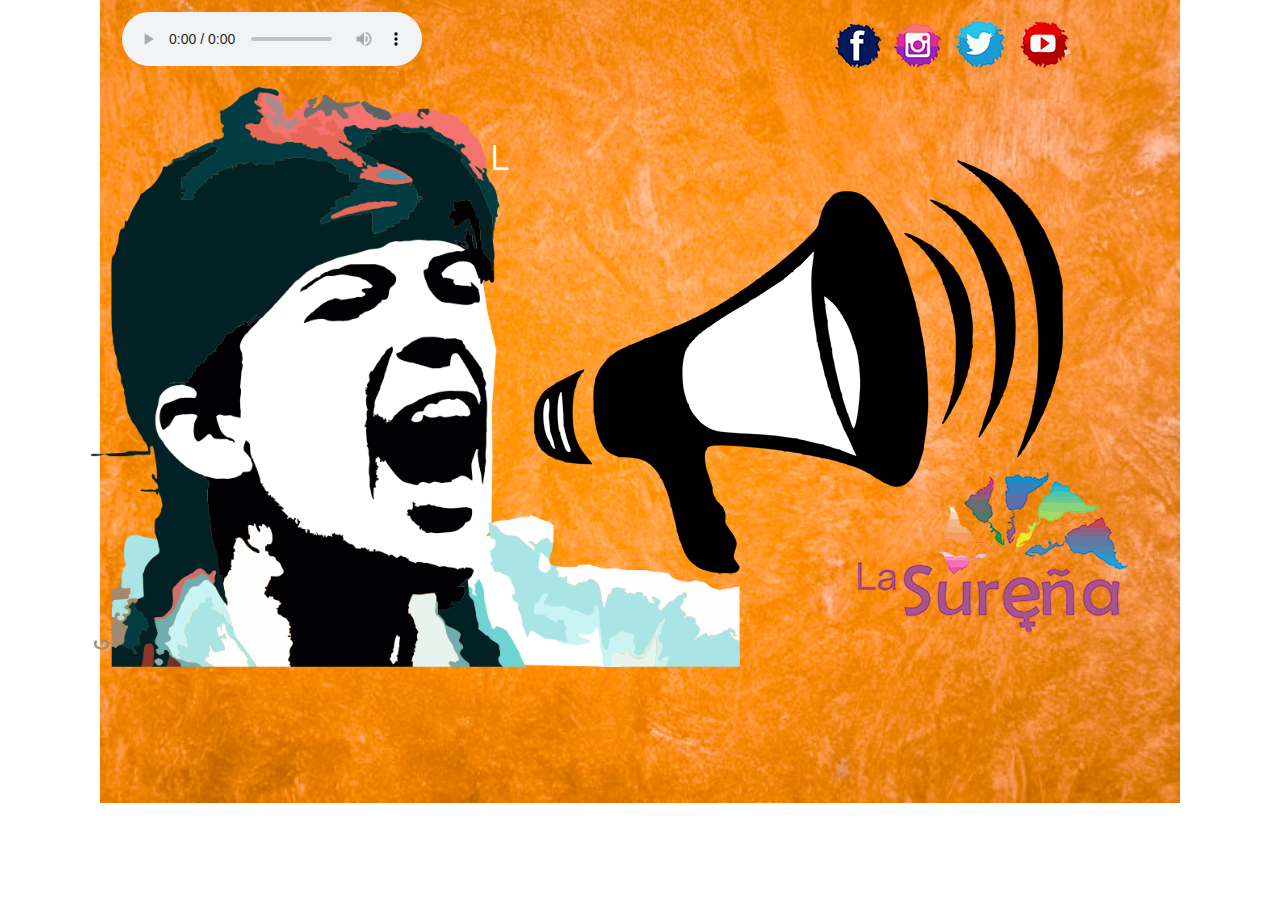
==== index.html @ 72179d9c "Add files via upload" ====
<!DOCTYPE html>
<html class="nojs html css_verticalspacer" lang="es-ES">
 <head>

  <meta http-equiv="Content-type" content="text/html;charset=UTF-8"/>
  <meta name="generator" content="2018.0.0.379"/>
  <meta name="viewport" content="width=device-width, initial-scale=1.0"/>
  
  <script type="text/javascript">
   // Update the 'nojs'/'js' class on the html node
document.documentElement.className = document.documentElement.className.replace(/\bnojs\b/g, 'js');

// Check that all required assets are uploaded and up-to-date
if(typeof Muse == "undefined") window.Muse = {}; window.Muse.assets = {"required":["museutils.js", "museconfig.js", "jquery.watch.js", "require.js", "index.css"], "outOfDate":[]};
</script>
  
  <title>Inicio</title>
  <!-- CSS -->
  <link rel="stylesheet" type="text/css" href="css/site_global.css?crc=444006867"/>
  <link rel="stylesheet" type="text/css" href="css/index.css?crc=172966599" id="pagesheet"/>
   </head>
 <body>

  <div class="clearfix borderbox" id="page"><!-- group -->
   <div class="clip_frame grpelem" id="u2391"><!-- image -->
    <img class="block" id="u2391_img" src="images/text.jpg?crc=349092397" alt="" data-heightwidthratio="0.7490740740740741" data-image-width="1080" data-image-height="809"/>
   </div>
   <div class="grpelem" id="u1113"><!-- custom html -->
    <audio controls autoplay src="http://stream2.emisorasvirtuales.com:8138/;"></audio>
   </div>
   <div class="clip_frame grpelem" id="u1559"><!-- image -->
    <img class="block" id="u1559_img" src="images/sure%c3%b1a.png?crc=412930505" alt="" data-heightwidthratio="0.5925925925925926" data-image-width="270" data-image-height="160"/>
   </div>
   <div class="clip_frame grpelem" id="u2315"><!-- image -->
    <img class="block" id="u2315_img" src="images/sure%c3%b1arev.png?crc=153976064" alt="" data-heightwidthratio="0.8923076923076924" data-image-width="650" data-image-height="580"/>
   </div>
   <div class="clip_frame grpelem" id="u2337"><!-- image -->
    <img class="block" id="u2337_img" src="images/mega.png?crc=109906637" alt="" data-heightwidthratio="0.782608695652174" data-image-width="529" data-image-height="414"/>
   </div>
   <a class="nonblock nontext clip_frame grpelem" id="u2347" href="https://www.facebook.com/Lasurenalatinoamerica"><!-- image --><img class="block" id="u2347_img" src="images/face.png?crc=3803628647" alt="" data-heightwidthratio="0.9565217391304348" data-image-width="46" data-image-height="44"/></a>
   <a class="nonblock nontext clip_frame grpelem" id="u2357" href="https://www.instagram.com/latinoamericalasurena/"><!-- image --><img class="block" id="u2357_img" src="images/inst.png?crc=531993802" alt="" data-heightwidthratio="0.9574468085106383" data-image-width="47" data-image-height="45"/></a>
   <a class="nonblock nontext clip_frame grpelem" id="u2367" href="https://twitter.com/LaSurena7"><!-- image --><img class="block" id="u2367_img" src="images/twit.png?crc=3987165492" alt="" data-heightwidthratio="0.9591836734693877" data-image-width="49" data-image-height="47"/></a>
   <a class="nonblock nontext clip_frame grpelem" id="u2377" href="https://www.youtube.com/channel/UCTms04QRiKMtIzlhalQR24Q"><!-- image --><img class="block" id="u2377_img" src="images/you.png?crc=37065438" alt="" data-heightwidthratio="0.9019607843137255" data-image-width="51" data-image-height="46"/></a>
   <div class="verticalspacer" data-offset-top="804" data-content-above-spacer="803" data-content-below-spacer="61" data-sizePolicy="fixed" data-pintopage="page_fixedLeft"></div>
  </div>
  <!-- Other scripts -->
  <script type="text/javascript">
   // Decide weather to suppress missing file error or not based on preference setting
var suppressMissingFileError = false
</script>
  <script type="text/javascript">
   window.Muse.assets.check=function(d){if(!window.Muse.assets.checked){window.Muse.assets.checked=!0;var b={},c=function(a,b){if(window.getComputedStyle){var c=window.getComputedStyle(a,null);return c&&c.getPropertyValue(b)||c&&c[b]||""}if(document.documentElement.currentStyle)return(c=a.currentStyle)&&c[b]||a.style&&a.style[b]||"";return""},a=function(a){if(a.match(/^rgb/))return a=a.replace(/\s+/g,"").match(/([\d\,]+)/gi)[0].split(","),(parseInt(a[0])<<16)+(parseInt(a[1])<<8)+parseInt(a[2]);if(a.match(/^\#/))return parseInt(a.substr(1),
16);return 0},g=function(g){for(var f=document.getElementsByTagName("link"),h=0;h<f.length;h++)if("text/css"==f[h].type){var i=(f[h].href||"").match(/\/?css\/([\w\-]+\.css)\?crc=(\d+)/);if(!i||!i[1]||!i[2])break;b[i[1]]=i[2]}f=document.createElement("div");f.className="version";f.style.cssText="display:none; width:1px; height:1px;";document.getElementsByTagName("body")[0].appendChild(f);for(h=0;h<Muse.assets.required.length;){var i=Muse.assets.required[h],l=i.match(/([\w\-\.]+)\.(\w+)$/),k=l&&l[1]?
l[1]:null,l=l&&l[2]?l[2]:null;switch(l.toLowerCase()){case "css":k=k.replace(/\W/gi,"_").replace(/^([^a-z])/gi,"_$1");f.className+=" "+k;k=a(c(f,"color"));l=a(c(f,"backgroundColor"));k!=0||l!=0?(Muse.assets.required.splice(h,1),"undefined"!=typeof b[i]&&(k!=b[i]>>>24||l!=(b[i]&16777215))&&Muse.assets.outOfDate.push(i)):h++;f.className="version";break;case "js":h++;break;default:throw Error("Unsupported file type: "+l);}}d?d().jquery!="1.8.3"&&Muse.assets.outOfDate.push("jquery-1.8.3.min.js"):Muse.assets.required.push("jquery-1.8.3.min.js");
f.parentNode.removeChild(f);if(Muse.assets.outOfDate.length||Muse.assets.required.length)f="Puede que determinados archivos falten en el servidor o sean incorrectos. Limpie la cache del navegador e inténtelo de nuevo. Si el problema persiste, póngase en contacto con el administrador del sitio web.",g&&Muse.assets.outOfDate.length&&(f+="\nOut of date: "+Muse.assets.outOfDate.join(",")),g&&Muse.assets.required.length&&(f+="\nMissing: "+Muse.assets.required.join(",")),suppressMissingFileError?(f+="\nUse SuppressMissingFileError key in AppPrefs.xml to show missing file error pop up.",console.log(f)):alert(f)};location&&location.search&&location.search.match&&location.search.match(/muse_debug/gi)?
setTimeout(function(){g(!0)},5E3):g()}};
var muse_init=function(){require.config({baseUrl:""});require(["jquery","museutils","whatinput","jquery.watch"],function(d){var $ = d;$(document).ready(function(){try{
window.Muse.assets.check($);/* body */
Muse.Utils.transformMarkupToFixBrowserProblemsPreInit();/* body */
Muse.Utils.prepHyperlinks(true);/* body */
Muse.Utils.makeButtonsVisibleAfterSettingMinWidth();/* body */
Muse.Utils.fullPage('#page');/* 100% height page */
Muse.Utils.showWidgetsWhenReady();/* body */
Muse.Utils.transformMarkupToFixBrowserProblems();/* body */
}catch(b){if(b&&"function"==typeof b.notify?b.notify():Muse.Assert.fail("Error calling selector function: "+b),false)throw b;}})})};

</script>
  <!-- RequireJS script -->
  <script src="scripts/require.js?crc=4157109226" type="text/javascript" async data-main="scripts/museconfig.js?crc=4153641093" onload="if (requirejs) requirejs.onError = function(requireType, requireModule) { if (requireType && requireType.toString && requireType.toString().indexOf && 0 <= requireType.toString().indexOf('#scripterror')) window.Muse.assets.check(); }" onerror="window.Muse.assets.check();"></script>
   </body>
</html>
---- css/site_global.css ----
html{min-height:100%;min-width:100%;-ms-text-size-adjust:none;}body,div,dl,dt,dd,ul,ol,li,nav,h1,h2,h3,h4,h5,h6,pre,code,form,fieldset,legend,input,button,textarea,p,blockquote,th,td,a{margin:0px;padding:0px;border-width:0px;border-style:solid;border-color:transparent;-webkit-transform-origin:left top;-ms-transform-origin:left top;-o-transform-origin:left top;transform-origin:left top;background-repeat:no-repeat;}button.submit-btn{-moz-box-sizing:content-box;-webkit-box-sizing:content-box;box-sizing:content-box;}.transition{-webkit-transition-property:background-image,background-position,background-color,border-color,border-radius,color,font-size,font-style,font-weight,letter-spacing,line-height,text-align,box-shadow,text-shadow,opacity;transition-property:background-image,background-position,background-color,border-color,border-radius,color,font-size,font-style,font-weight,letter-spacing,line-height,text-align,box-shadow,text-shadow,opacity;}.transition *{-webkit-transition:inherit;transition:inherit;}table{border-collapse:collapse;border-spacing:0px;}fieldset,img{border:0px;border-style:solid;-webkit-transform-origin:left top;-ms-transform-origin:left top;-o-transform-origin:left top;transform-origin:left top;}address,caption,cite,code,dfn,em,strong,th,var,optgroup{font-style:inherit;font-weight:inherit;}del,ins{text-decoration:none;}li{list-style:none;}caption,th{text-align:left;}h1,h2,h3,h4,h5,h6{font-size:100%;font-weight:inherit;}input,button,textarea,select,optgroup,option{font-family:inherit;font-size:inherit;font-style:inherit;font-weight:inherit;}.form-grp input,.form-grp textarea{-webkit-appearance:none;-webkit-border-radius:0;}body{font-family:Arial, Helvetica Neue, Helvetica, sans-serif;text-align:left;font-size:14px;line-height:17px;word-wrap:break-word;text-rendering:optimizeLegibility;-moz-font-feature-settings:'liga';-ms-font-feature-settings:'liga';-webkit-font-feature-settings:'liga';font-feature-settings:'liga';}a:link{color:#0000FF;text-decoration:underline;}a:visited{color:#800080;text-decoration:underline;}a:hover{color:#0000FF;text-decoration:underline;}a:active{color:#EE0000;text-decoration:underline;}a.nontext{color:black;text-decoration:none;font-style:normal;font-weight:normal;}.normal_text{color:#000000;direction:ltr;font-family:Arial, Helvetica Neue, Helvetica, sans-serif;font-size:14px;font-style:normal;font-weight:normal;letter-spacing:0px;line-height:17px;text-align:left;text-decoration:none;text-indent:0px;text-transform:none;vertical-align:0px;padding:0px;}.list0 li:before{position:absolute;right:100%;letter-spacing:0px;text-decoration:none;font-weight:normal;font-style:normal;}.rtl-list li:before{right:auto;left:100%;}.nls-None > li:before,.nls-None .list3 > li:before,.nls-None .list6 > li:before{margin-right:6px;content:'•';}.nls-None .list1 > li:before,.nls-None .list4 > li:before,.nls-None .list7 > li:before{margin-right:6px;content:'○';}.nls-None,.nls-None .list1,.nls-None .list2,.nls-None .list3,.nls-None .list4,.nls-None .list5,.nls-None .list6,.nls-None .list7,.nls-None .list8{padding-left:34px;}.nls-None.rtl-list,.nls-None .list1.rtl-list,.nls-None .list2.rtl-list,.nls-None .list3.rtl-list,.nls-None .list4.rtl-list,.nls-None .list5.rtl-list,.nls-None .list6.rtl-list,.nls-None .list7.rtl-list,.nls-None .list8.rtl-list{padding-left:0px;padding-right:34px;}.nls-None .list2 > li:before,.nls-None .list5 > li:before,.nls-None .list8 > li:before{margin-right:6px;content:'-';}.nls-None.rtl-list > li:before,.nls-None .list1.rtl-list > li:before,.nls-None .list2.rtl-list > li:before,.nls-None .list3.rtl-list > li:before,.nls-None .list4.rtl-list > li:before,.nls-None .list5.rtl-list > li:before,.nls-None .list6.rtl-list > li:before,.nls-None .list7.rtl-list > li:before,.nls-None .list8.rtl-list > li:before{margin-right:0px;margin-left:6px;}.TabbedPanelsTab{white-space:nowrap;}.MenuBar .MenuBarView,.MenuBar .SubMenuView{display:block;list-style:none;}.MenuBar .SubMenu{display:none;position:absolute;}.NoWrap{white-space:nowrap;word-wrap:normal;}.rootelem{margin-left:auto;margin-right:auto;}.colelem{display:inline;float:left;clear:both;}.clearfix:after{content:"\0020";visibility:hidden;display:block;height:0px;clear:both;}*:first-child+html .clearfix{zoom:1;}.clip_frame{overflow:hidden;}.popup_anchor{position:relative;width:0px;height:0px;}.allow_click_through *{pointer-events:auto;}.popup_element{z-index:100000;}.svg{display:block;vertical-align:top;}span.wrap{content:'';clear:left;display:block;}span.actAsInlineDiv{display:inline-block;}.position_content,.excludeFromNormalFlow{float:left;}.preload_images{position:absolute;overflow:hidden;left:-9999px;top:-9999px;height:1px;width:1px;}.preload{height:1px;width:1px;}.animateStates{-webkit-transition:0.3s ease-in-out;-moz-transition:0.3s ease-in-out;-o-transition:0.3s ease-in-out;transition:0.3s ease-in-out;}[data-whatinput="mouse"] *:focus,[data-whatinput="touch"] *:focus,input:focus,textarea:focus{outline:none;}textarea{resize:none;overflow:auto;}.allow_click_through,.fld-prompt{pointer-events:none;}.wrapped-input{position:absolute;top:0px;left:0px;background:transparent;border:none;}.submit-btn{z-index:50000;cursor:pointer;}.anchor_item{width:22px;height:18px;}.MenuBar .SubMenuVisible,.MenuBarVertical .SubMenuVisible,.MenuBar .SubMenu .SubMenuVisible,.popup_element.Active,span.actAsPara,.actAsDiv,a.nonblock.nontext,img.block{display:block;}.widget_invisible,.js .invi,.js .mse_pre_init{visibility:hidden;}.ose_ei{visibility:hidden;z-index:0;}.no_vert_scroll{overflow-y:hidden;}.always_vert_scroll{overflow-y:scroll;}.always_horz_scroll{overflow-x:scroll;}.fullscreen{overflow:hidden;left:0px;top:0px;position:fixed;height:100%;width:100%;-moz-box-sizing:border-box;-webkit-box-sizing:border-box;-ms-box-sizing:border-box;box-sizing:border-box;}.fullwidth{position:absolute;}.borderbox{-moz-box-sizing:border-box;-webkit-box-sizing:border-box;-ms-box-sizing:border-box;box-sizing:border-box;}.scroll_wrapper{position:absolute;overflow:auto;left:0px;right:0px;top:0px;bottom:0px;padding-top:0px;padding-bottom:0px;margin-top:0px;margin-bottom:0px;}.browser_width > *{position:absolute;left:0px;right:0px;}.grpelem,.accordion_wrapper{display:inline;float:left;}.fld-checkbox input[type=checkbox],.fld-radiobutton input[type=radio]{position:absolute;overflow:hidden;clip:rect(0px, 0px, 0px, 0px);height:1px;width:1px;margin:-1px;padding:0px;border:0px;}.fld-checkbox input[type=checkbox] + label,.fld-radiobutton input[type=radio] + label{display:inline-block;background-repeat:no-repeat;cursor:pointer;float:left;width:100%;height:100%;}.pointer_cursor,.fld-recaptcha-mode,.fld-recaptcha-refresh,.fld-recaptcha-help{cursor:pointer;}p,h1,h2,h3,h4,h5,h6,ol,ul,span.actAsPara{max-height:1000000px;}.superscript{vertical-align:super;font-size:66%;line-height:0px;}.subscript{vertical-align:sub;font-size:66%;line-height:0px;}.horizontalSlideShow{-ms-touch-action:pan-y;touch-action:pan-y;}.verticalSlideShow{-ms-touch-action:pan-x;touch-action:pan-x;}.colelem100,.verticalspacer{clear:both;}.list0 li,.MenuBar .MenuItemContainer,.SlideShowContentPanel .fullscreen img,.css_verticalspacer .verticalspacer{position:relative;}.popup_element.Inactive,.js .disn,.js .an_invi,.hidden,.breakpoint{display:none;}#muse_css_mq{position:absolute;display:none;background-color:#FFFFFE;}.fluid_height_spacer{width:0.01px;}.muse_check_css{display:none;position:fixed;}@media screen and (-webkit-min-device-pixel-ratio:0){body{text-rendering:auto;}}
---- css/index.css ----
.version.index{color:#00000A;background-color:#4F42C7;}#page{z-index:1;min-height:438px;background-image:none;border-width:0px;border-color:#000000;background-color:transparent;padding-bottom:62px;width:100%;max-width:1080px;margin-left:auto;margin-right:auto;}#u2391{z-index:2;background-color:transparent;position:relative;margin-right:-10000px;margin-top:-6px;width:100%;}#u2391_img{padding-bottom:0.0925925925925926%;width:100%;}#u1113{z-index:4;min-height:53px;border-width:0px;border-color:transparent;background-color:transparent;position:relative;margin-right:-10000px;margin-top:12px;width:55.38%;left:2.04%;}#u1559{z-index:5;background-color:transparent;position:relative;margin-right:-10000px;margin-top:472px;width:25%;left:70.19%;}#u2315{z-index:7;background-color:transparent;position:relative;margin-right:-10000px;margin-top:87px;width:60.19%;left:-0.93%;}#u2337{z-index:9;background-color:transparent;position:relative;margin-right:-10000px;margin-top:160px;width:48.99%;left:40.19%;}#u2347{z-index:11;background-color:transparent;position:relative;margin-right:-10000px;margin-top:24px;width:4.26%;left:68.06%;}#u2357{z-index:13;background-color:transparent;position:relative;margin-right:-10000px;margin-top:23px;width:4.36%;left:73.52%;}#u2357_img{padding-bottom:2.110962881582042%;width:100%;}#u2367{z-index:15;background-color:transparent;position:relative;margin-right:-10000px;margin-top:21px;width:4.54%;left:79.26%;}#u2377{z-index:17;background-color:transparent;position:relative;margin-right:-10000px;margin-top:22px;width:4.73%;left:85.19%;}#u1559_img,#u2315_img,#u2337_img,#u2347_img,#u2367_img,#u2377_img{width:100%;}.css_verticalspacer .verticalspacer{height:calc(100vh - 864px);}#muse_css_mq,.html{background-color:#FFFFFF;}body{position:relative;min-width:320px;}
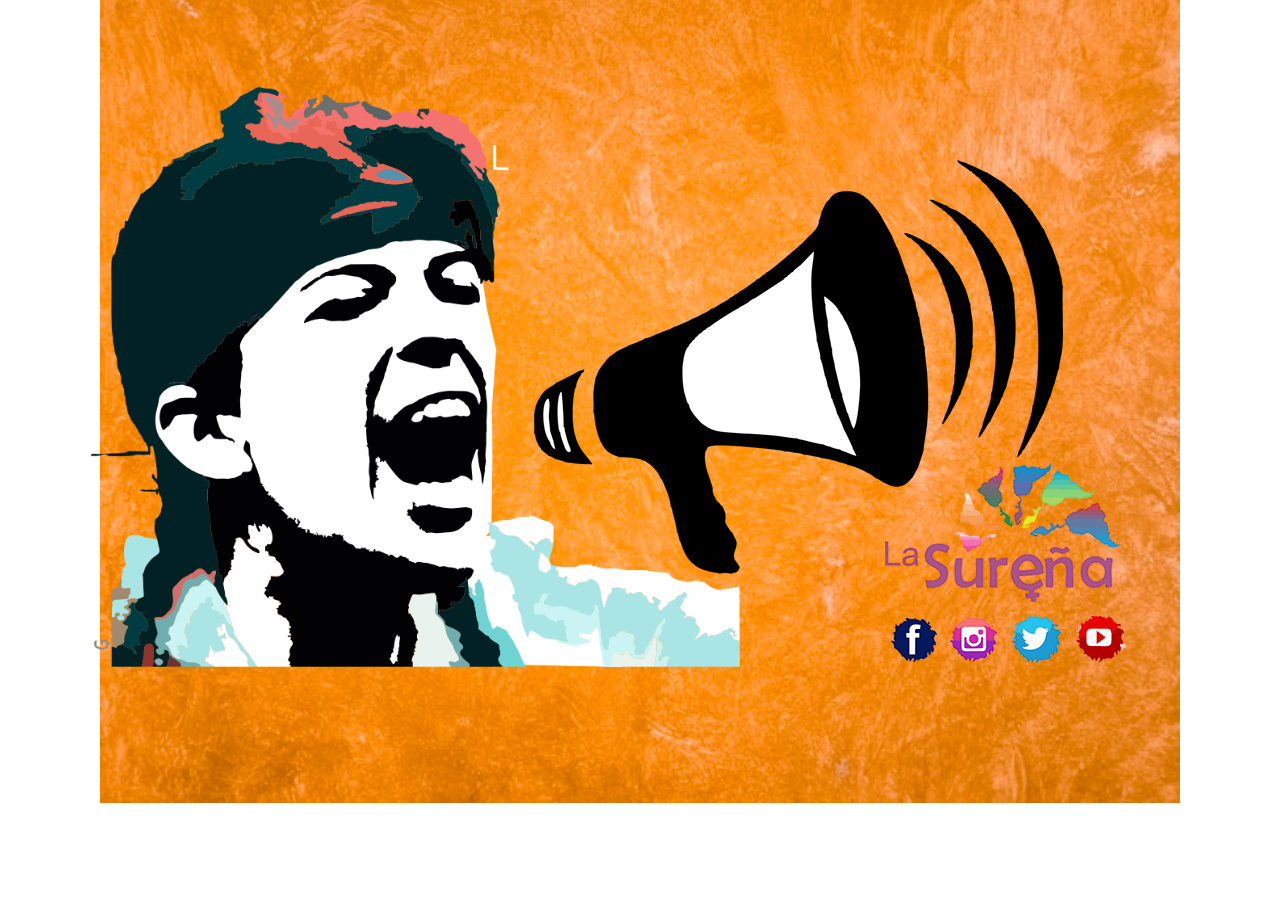
==== commit c3204704: "Add files via upload" ====
--- a/index.html
+++ b/index.html
@@ -7,17 +7,23 @@
   <meta name="viewport" content="width=device-width, initial-scale=1.0"/>
   
   <script type="text/javascript">
-   // Update the 'nojs'/'js' class on the html node
+   // Redirect to phone/tablet as necessary
+(function(a,b,c){var d=function(){if(navigator.maxTouchPoints>1)return!0;if(window.matchMedia&&window.matchMedia("(-moz-touch-enabled)").matches)return!0;for(var a=["Webkit","Moz","O","ms","Khtml"],b=0,c=a.length;b<c;b++){var f=a[b]+"MaxTouchPoints";if(f in navigator&&navigator[f])return!0}try{return document.createEvent("TouchEvent"),!0}catch(d){}return!1}(),g=function(a){a+="=";for(var b=document.cookie.split(";"),c=0;c<b.length;c++){for(var f=b[c];f.charAt(0)==" ";)f=f.substring(1,f.length);if(f.indexOf(a)==
+0)return f.substring(a.length,f.length)}return null};if(g("inbrowserediting")!="true"){var f,g=g("devicelock");g=="phone"&&c?f=c:g=="tablet"&&b&&(f=b);if(g!=a&&!f)if(window.matchMedia)window.matchMedia("(max-device-width: 415px)").matches&&c?f=c:window.matchMedia("(max-device-width: 960px)").matches&&b&&d&&(f=b);else{var a=Math.min(screen.width,screen.height)/(window.devicePixelRatio||1),g=window.screen.systemXDPI||0,i=window.screen.systemYDPI||0,g=g>0&&i>0?Math.min(screen.width/g,screen.height/i):
+0;(a<=370||g!=0&&g<=3)&&c?f=c:a<=960&&b&&d&&(f=b)}if(f)document.location=f+(document.location.search||"")+(document.location.hash||""),document.write('<style type="text/css">body {visibility:hidden}</style>')}})("desktop","","phone/index.html");
+
+// Update the 'nojs'/'js' class on the html node
 document.documentElement.className = document.documentElement.className.replace(/\bnojs\b/g, 'js');
 
 // Check that all required assets are uploaded and up-to-date
 if(typeof Muse == "undefined") window.Muse = {}; window.Muse.assets = {"required":["museutils.js", "museconfig.js", "jquery.watch.js", "require.js", "index.css"], "outOfDate":[]};
 </script>
   
+  <link media="only screen and (max-width: 370px)" rel="alternate" href="http://surenalatinoamerica.com/phone/index.html"/>
   <title>Inicio</title>
   <!-- CSS -->
   <link rel="stylesheet" type="text/css" href="css/site_global.css?crc=444006867"/>
-  <link rel="stylesheet" type="text/css" href="css/index.css?crc=172966599" id="pagesheet"/>
+  <link rel="stylesheet" type="text/css" href="css/index.css?crc=4269241877" id="pagesheet"/>
    </head>
  <body>
 
@@ -26,10 +32,29 @@
     <img class="block" id="u2391_img" src="images/text.jpg?crc=349092397" alt="" data-heightwidthratio="0.7490740740740741" data-image-width="1080" data-image-height="809"/>
    </div>
    <div class="grpelem" id="u1113"><!-- custom html -->
-    <audio controls autoplay src="http://stream2.emisorasvirtuales.com:8138/;"></audio>
+    <!-- BEGINS: AUTO-GENERATED MUSES RADIO PLAYER CODE -->
+<script type="text/javascript" src="https://hosted.muses.org/mrp.js"></script>
+<script type="text/javascript">
+MRP.insert({
+'url':'http://stream2.emisorasvirtuales.com:8138/;',
+'codec':'mp3',
+'volume':65,
+'autoplay':true,
+'jsevents':true,
+'buffering':0,
+'title':'SUREÑAS',
+'welcome':'BIENVENIDO A...',
+'wmode':'transparent',
+'skin':'faredirfare',
+'width':269,
+'height':52
+});
+</script>
+<!-- ENDS: AUTO-GENERATED MUSES RADIO PLAYER CODE -->
+
    </div>
    <div class="clip_frame grpelem" id="u1559"><!-- image -->
-    <img class="block" id="u1559_img" src="images/sure%c3%b1a.png?crc=412930505" alt="" data-heightwidthratio="0.5925925925925926" data-image-width="270" data-image-height="160"/>
+    <img class="block" id="u1559_img" src="images/sure%c3%b1a.png?crc=412930505" alt="" data-heightwidthratio="0.5914893617021276" data-image-width="235" data-image-height="139"/>
    </div>
    <div class="clip_frame grpelem" id="u2315"><!-- image -->
     <img class="block" id="u2315_img" src="images/sure%c3%b1arev.png?crc=153976064" alt="" data-heightwidthratio="0.8923076923076924" data-image-width="650" data-image-height="580"/>
@@ -37,10 +62,10 @@
    <div class="clip_frame grpelem" id="u2337"><!-- image -->
     <img class="block" id="u2337_img" src="images/mega.png?crc=109906637" alt="" data-heightwidthratio="0.782608695652174" data-image-width="529" data-image-height="414"/>
    </div>
-   <a class="nonblock nontext clip_frame grpelem" id="u2347" href="https://www.facebook.com/Lasurenalatinoamerica"><!-- image --><img class="block" id="u2347_img" src="images/face.png?crc=3803628647" alt="" data-heightwidthratio="0.9565217391304348" data-image-width="46" data-image-height="44"/></a>
-   <a class="nonblock nontext clip_frame grpelem" id="u2357" href="https://www.instagram.com/latinoamericalasurena/"><!-- image --><img class="block" id="u2357_img" src="images/inst.png?crc=531993802" alt="" data-heightwidthratio="0.9574468085106383" data-image-width="47" data-image-height="45"/></a>
-   <a class="nonblock nontext clip_frame grpelem" id="u2367" href="https://twitter.com/LaSurena7"><!-- image --><img class="block" id="u2367_img" src="images/twit.png?crc=3987165492" alt="" data-heightwidthratio="0.9591836734693877" data-image-width="49" data-image-height="47"/></a>
-   <a class="nonblock nontext clip_frame grpelem" id="u2377" href="https://www.youtube.com/channel/UCTms04QRiKMtIzlhalQR24Q"><!-- image --><img class="block" id="u2377_img" src="images/you.png?crc=37065438" alt="" data-heightwidthratio="0.9019607843137255" data-image-width="51" data-image-height="46"/></a>
+   <a class="nonblock nontext clip_frame grpelem" id="u2347" href="https://www.facebook.com/Lasurenalatinoamerica" target="_blank"><!-- image --><img class="block" id="u2347_img" src="images/face.png?crc=3803628647" alt="" data-heightwidthratio="0.9565217391304348" data-image-width="46" data-image-height="44"/></a>
+   <a class="nonblock nontext clip_frame grpelem" id="u2357" href="https://www.instagram.com/latinoamericalasurena/" target="_blank"><!-- image --><img class="block" id="u2357_img" src="images/inst.png?crc=531993802" alt="" data-heightwidthratio="0.9574468085106383" data-image-width="47" data-image-height="45"/></a>
+   <a class="nonblock nontext clip_frame grpelem" id="u2367" href="https://twitter.com/LaSurena7" target="_blank"><!-- image --><img class="block" id="u2367_img" src="images/twit.png?crc=3987165492" alt="" data-heightwidthratio="0.9591836734693877" data-image-width="49" data-image-height="47"/></a>
+   <a class="nonblock nontext clip_frame grpelem" id="u2377" href="https://www.youtube.com/channel/UCTms04QRiKMtIzlhalQR24Q" target="_blank"><!-- image --><img class="block" id="u2377_img" src="images/you.png?crc=37065438" alt="" data-heightwidthratio="0.9019607843137255" data-image-width="51" data-image-height="46"/></a>
    <div class="verticalspacer" data-offset-top="804" data-content-above-spacer="803" data-content-below-spacer="61" data-sizePolicy="fixed" data-pintopage="page_fixedLeft"></div>
   </div>
   <!-- Other scripts -->
--- a/css/index.css
+++ b/css/index.css
@@ -1 +1 @@
-.version.index{color:#00000A;background-color:#4F42C7;}#page{z-index:1;min-height:438px;background-image:none;border-width:0px;border-color:#000000;background-color:transparent;padding-bottom:62px;width:100%;max-width:1080px;margin-left:auto;margin-right:auto;}#u2391{z-index:2;background-color:transparent;position:relative;margin-right:-10000px;margin-top:-6px;width:100%;}#u2391_img{padding-bottom:0.0925925925925926%;width:100%;}#u1113{z-index:4;min-height:53px;border-width:0px;border-color:transparent;background-color:transparent;position:relative;margin-right:-10000px;margin-top:12px;width:55.38%;left:2.04%;}#u1559{z-index:5;background-color:transparent;position:relative;margin-right:-10000px;margin-top:472px;width:25%;left:70.19%;}#u2315{z-index:7;background-color:transparent;position:relative;margin-right:-10000px;margin-top:87px;width:60.19%;left:-0.93%;}#u2337{z-index:9;background-color:transparent;position:relative;margin-right:-10000px;margin-top:160px;width:48.99%;left:40.19%;}#u2347{z-index:11;background-color:transparent;position:relative;margin-right:-10000px;margin-top:24px;width:4.26%;left:68.06%;}#u2357{z-index:13;background-color:transparent;position:relative;margin-right:-10000px;margin-top:23px;width:4.36%;left:73.52%;}#u2357_img{padding-bottom:2.110962881582042%;width:100%;}#u2367{z-index:15;background-color:transparent;position:relative;margin-right:-10000px;margin-top:21px;width:4.54%;left:79.26%;}#u2377{z-index:17;background-color:transparent;position:relative;margin-right:-10000px;margin-top:22px;width:4.73%;left:85.19%;}#u1559_img,#u2315_img,#u2337_img,#u2347_img,#u2367_img,#u2377_img{width:100%;}.css_verticalspacer .verticalspacer{height:calc(100vh - 864px);}#muse_css_mq,.html{background-color:#FFFFFF;}body{position:relative;min-width:320px;}+.version.index{color:#0000FE;background-color:#777615;}#page{z-index:1;min-height:438px;background-image:none;border-width:0px;border-color:#000000;background-color:transparent;padding-bottom:62px;width:100%;max-width:1080px;margin-left:auto;margin-right:auto;}#u2391{z-index:2;background-color:transparent;position:relative;margin-right:-10000px;margin-top:-6px;width:100%;}#u2391_img{padding-bottom:0.0925925925925926%;width:100%;}#u1113{z-index:4;min-height:53px;border-width:0px;border-color:transparent;background-color:transparent;position:relative;margin-right:-10000px;margin-top:23px;width:24.91%;left:69.54%;}#u1559{z-index:5;background-color:transparent;position:relative;margin-right:-10000px;margin-top:463px;width:21.76%;left:72.69%;}#u2315{z-index:7;background-color:transparent;position:relative;margin-right:-10000px;margin-top:87px;width:60.19%;left:-0.93%;}#u2337{z-index:9;background-color:transparent;position:relative;margin-right:-10000px;margin-top:160px;width:48.99%;left:40.19%;}#u2347{z-index:11;background-color:transparent;position:relative;margin-right:-10000px;margin-top:618px;width:4.26%;left:73.25%;}#u2357{z-index:13;background-color:transparent;position:relative;margin-right:-10000px;margin-top:617px;width:4.36%;left:78.71%;}#u2357_img{padding-bottom:2.110962881582042%;width:100%;}#u2367{z-index:15;background-color:transparent;position:relative;margin-right:-10000px;margin-top:616px;width:4.54%;left:84.45%;}#u2377{z-index:17;background-color:transparent;position:relative;margin-right:-10000px;margin-top:616px;width:4.73%;left:90.38%;}#u1559_img,#u2315_img,#u2337_img,#u2347_img,#u2367_img,#u2377_img{width:100%;}.css_verticalspacer .verticalspacer{height:calc(100vh - 864px);}#muse_css_mq,.html{background-color:#FFFFFF;}body{position:relative;min-width:320px;}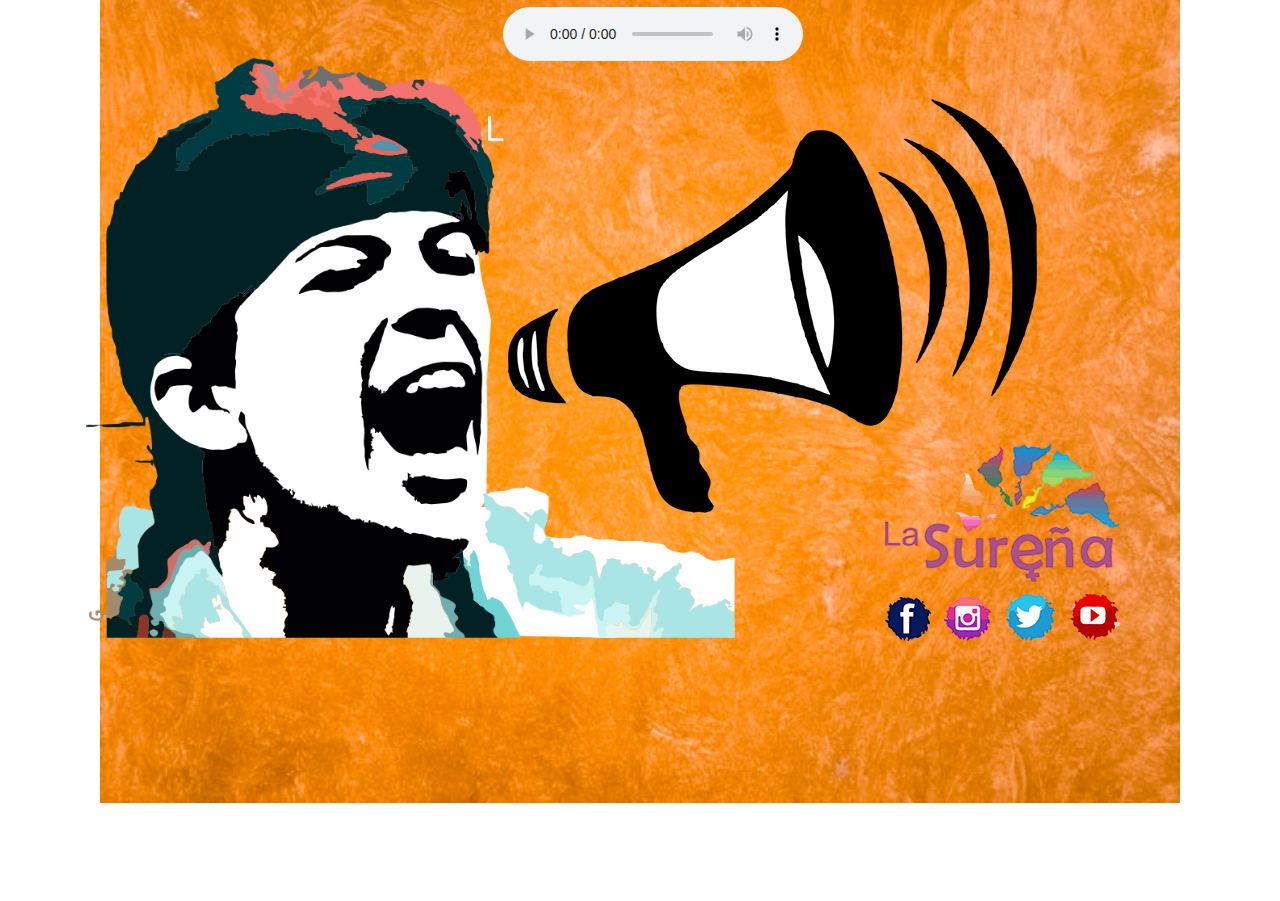
==== commit 0569454e: "Add files via upload" ====
--- a/index.html
+++ b/index.html
@@ -23,50 +23,37 @@
   <title>Inicio</title>
   <!-- CSS -->
   <link rel="stylesheet" type="text/css" href="css/site_global.css?crc=444006867"/>
-  <link rel="stylesheet" type="text/css" href="css/index.css?crc=4269241877" id="pagesheet"/>
+  <link rel="stylesheet" type="text/css" href="css/index.css?crc=283948964" id="pagesheet"/>
    </head>
  <body>
 
   <div class="clearfix borderbox" id="page"><!-- group -->
-   <div class="clip_frame grpelem" id="u2391"><!-- image -->
-    <img class="block" id="u2391_img" src="images/text.jpg?crc=349092397" alt="" data-heightwidthratio="0.7490740740740741" data-image-width="1080" data-image-height="809"/>
+   <div class="clearfix grpelem" id="pu2391"><!-- group -->
+    <div class="clip_frame grpelem" id="u2391"><!-- image -->
+     <img class="block" id="u2391_img" src="images/text.jpg?crc=349092397" alt="" data-heightwidthratio="0.7490740740740741" data-image-width="1080" data-image-height="809"/>
+    </div>
+    <div class="grpelem" id="u1113"><!-- custom html -->
+     <audio autoplay="autoplay" controls="controls" id="audioAJDDHR" preload="auto"><source src="https://emisorasvirtuales.com.co:9249/live" type="audio/mpeg" />  Su navegador no soporta AUDIO.<br /></audio>
+
+    </div>
+    <div class="clip_frame grpelem" id="u1559"><!-- image -->
+     <img class="block" id="u1559_img" src="images/sure%c3%b1a.png?crc=412930505" alt="" data-heightwidthratio="0.5914893617021276" data-image-width="235" data-image-height="139"/>
+    </div>
+    <div class="clip_frame grpelem" id="u2315"><!-- image -->
+     <img class="block" id="u2315_img" src="images/sure%c3%b1arev.png?crc=153976064" alt="" data-heightwidthratio="0.8923076923076924" data-image-width="650" data-image-height="580"/>
+    </div>
+    <div class="clip_frame grpelem" id="u2337"><!-- image -->
+     <img class="block" id="u2337_img" src="images/mega.png?crc=109906637" alt="" data-heightwidthratio="0.782608695652174" data-image-width="529" data-image-height="414"/>
+    </div>
+    <a class="nonblock nontext clip_frame grpelem" id="u2347" href="https://www.facebook.com/Lasurenalatinoamerica" target="_blank"><!-- image --><img class="block" id="u2347_img" src="images/face.png?crc=3803628647" alt="" data-heightwidthratio="0.9565217391304348" data-image-width="46" data-image-height="44"/></a>
+    <a class="nonblock nontext clip_frame grpelem" id="u2357" href="https://www.instagram.com/latinoamericalasurena/" target="_blank"><!-- image --><img class="block" id="u2357_img" src="images/inst.png?crc=531993802" alt="" data-heightwidthratio="0.9574468085106383" data-image-width="47" data-image-height="45"/></a>
+    <a class="nonblock nontext clip_frame grpelem" id="u2367" href="https://twitter.com/LaSurena7" target="_blank"><!-- image --><img class="block" id="u2367_img" src="images/twit.png?crc=3987165492" alt="" data-heightwidthratio="0.9591836734693877" data-image-width="49" data-image-height="47"/></a>
+    <a class="nonblock nontext clip_frame grpelem" id="u2377" href="https://www.youtube.com/channel/UCTms04QRiKMtIzlhalQR24Q" target="_blank"><!-- image --><img class="block" id="u2377_img" src="images/you.png?crc=37065438" alt="" data-heightwidthratio="0.9019607843137255" data-image-width="51" data-image-height="46"/></a>
    </div>
-   <div class="grpelem" id="u1113"><!-- custom html -->
-    <!-- BEGINS: AUTO-GENERATED MUSES RADIO PLAYER CODE -->
-<script type="text/javascript" src="https://hosted.muses.org/mrp.js"></script>
-<script type="text/javascript">
-MRP.insert({
-'url':'http://stream2.emisorasvirtuales.com:8138/;',
-'codec':'mp3',
-'volume':65,
-'autoplay':true,
-'jsevents':true,
-'buffering':0,
-'title':'SUREÑAS',
-'welcome':'BIENVENIDO A...',
-'wmode':'transparent',
-'skin':'faredirfare',
-'width':269,
-'height':52
-});
-</script>
-<!-- ENDS: AUTO-GENERATED MUSES RADIO PLAYER CODE -->
-
+   <div class="verticalspacer" data-offset-top="804" data-content-above-spacer="803" data-content-below-spacer="61" data-sizePolicy="fixed" data-pintopage="page_fixedLeft"></div>
+   <div class="grpelem" id="u2596"><!-- custom html -->
+    <script type="text/javascript">window.$crisp=[];window.CRISP_WEBSITE_ID="0cc95918-3c6c-4f50-9a42-0008e1cad77a";(function(){d=document;s=d.createElement("script");s.src="https://client.crisp.chat/l.js";s.async=1;d.getElementsByTagName("head")[0].appendChild(s);})();</script>
    </div>
-   <div class="clip_frame grpelem" id="u1559"><!-- image -->
-    <img class="block" id="u1559_img" src="images/sure%c3%b1a.png?crc=412930505" alt="" data-heightwidthratio="0.5914893617021276" data-image-width="235" data-image-height="139"/>
-   </div>
-   <div class="clip_frame grpelem" id="u2315"><!-- image -->
-    <img class="block" id="u2315_img" src="images/sure%c3%b1arev.png?crc=153976064" alt="" data-heightwidthratio="0.8923076923076924" data-image-width="650" data-image-height="580"/>
-   </div>
-   <div class="clip_frame grpelem" id="u2337"><!-- image -->
-    <img class="block" id="u2337_img" src="images/mega.png?crc=109906637" alt="" data-heightwidthratio="0.782608695652174" data-image-width="529" data-image-height="414"/>
-   </div>
-   <a class="nonblock nontext clip_frame grpelem" id="u2347" href="https://www.facebook.com/Lasurenalatinoamerica" target="_blank"><!-- image --><img class="block" id="u2347_img" src="images/face.png?crc=3803628647" alt="" data-heightwidthratio="0.9565217391304348" data-image-width="46" data-image-height="44"/></a>
-   <a class="nonblock nontext clip_frame grpelem" id="u2357" href="https://www.instagram.com/latinoamericalasurena/" target="_blank"><!-- image --><img class="block" id="u2357_img" src="images/inst.png?crc=531993802" alt="" data-heightwidthratio="0.9574468085106383" data-image-width="47" data-image-height="45"/></a>
-   <a class="nonblock nontext clip_frame grpelem" id="u2367" href="https://twitter.com/LaSurena7" target="_blank"><!-- image --><img class="block" id="u2367_img" src="images/twit.png?crc=3987165492" alt="" data-heightwidthratio="0.9591836734693877" data-image-width="49" data-image-height="47"/></a>
-   <a class="nonblock nontext clip_frame grpelem" id="u2377" href="https://www.youtube.com/channel/UCTms04QRiKMtIzlhalQR24Q" target="_blank"><!-- image --><img class="block" id="u2377_img" src="images/you.png?crc=37065438" alt="" data-heightwidthratio="0.9019607843137255" data-image-width="51" data-image-height="46"/></a>
-   <div class="verticalspacer" data-offset-top="804" data-content-above-spacer="803" data-content-below-spacer="61" data-sizePolicy="fixed" data-pintopage="page_fixedLeft"></div>
   </div>
   <!-- Other scripts -->
   <script type="text/javascript">
--- a/css/index.css
+++ b/css/index.css
@@ -1 +1 @@
-.version.index{color:#0000FE;background-color:#777615;}#page{z-index:1;min-height:438px;background-image:none;border-width:0px;border-color:#000000;background-color:transparent;padding-bottom:62px;width:100%;max-width:1080px;margin-left:auto;margin-right:auto;}#u2391{z-index:2;background-color:transparent;position:relative;margin-right:-10000px;margin-top:-6px;width:100%;}#u2391_img{padding-bottom:0.0925925925925926%;width:100%;}#u1113{z-index:4;min-height:53px;border-width:0px;border-color:transparent;background-color:transparent;position:relative;margin-right:-10000px;margin-top:23px;width:24.91%;left:69.54%;}#u1559{z-index:5;background-color:transparent;position:relative;margin-right:-10000px;margin-top:463px;width:21.76%;left:72.69%;}#u2315{z-index:7;background-color:transparent;position:relative;margin-right:-10000px;margin-top:87px;width:60.19%;left:-0.93%;}#u2337{z-index:9;background-color:transparent;position:relative;margin-right:-10000px;margin-top:160px;width:48.99%;left:40.19%;}#u2347{z-index:11;background-color:transparent;position:relative;margin-right:-10000px;margin-top:618px;width:4.26%;left:73.25%;}#u2357{z-index:13;background-color:transparent;position:relative;margin-right:-10000px;margin-top:617px;width:4.36%;left:78.71%;}#u2357_img{padding-bottom:2.110962881582042%;width:100%;}#u2367{z-index:15;background-color:transparent;position:relative;margin-right:-10000px;margin-top:616px;width:4.54%;left:84.45%;}#u2377{z-index:17;background-color:transparent;position:relative;margin-right:-10000px;margin-top:616px;width:4.73%;left:90.38%;}#u1559_img,#u2315_img,#u2337_img,#u2347_img,#u2367_img,#u2377_img{width:100%;}.css_verticalspacer .verticalspacer{height:calc(100vh - 864px);}#muse_css_mq,.html{background-color:#FFFFFF;}body{position:relative;min-width:320px;}+.version.index{color:#000010;background-color:#ECB7A4;}#page{z-index:1;min-height:449px;background-image:none;border-width:0px;border-color:#000000;background-color:transparent;padding-bottom:51px;width:100%;max-width:1080px;margin-left:auto;margin-right:auto;}#pu2391{z-index:2;margin-right:-10000px;margin-top:-6px;width:101.39%;margin-left:-1.39%;}#u2391{z-index:2;background-color:transparent;position:relative;margin-right:-10000px;width:98.64%;left:1.37%;}#u2391_img{padding-bottom:0.0925925925925926%;width:100%;}#u1113{z-index:4;min-height:53px;border-width:0px;border-color:transparent;background-color:transparent;position:relative;margin-right:-10000px;margin-top:13px;width:48.59%;left:38.18%;}#u1559{z-index:5;background-color:transparent;position:relative;margin-right:-10000px;margin-top:449px;width:21.47%;left:73.06%;}#u2315{z-index:7;background-color:transparent;position:relative;margin-right:-10000px;margin-top:64px;width:59.37%;}#u2337{z-index:9;background-color:transparent;position:relative;margin-right:-10000px;margin-top:105px;width:48.32%;left:38.64%;}#u2347{z-index:11;background-color:transparent;position:relative;margin-right:-10000px;margin-top:603px;width:4.21%;left:73.06%;}#u2357{z-index:13;background-color:transparent;position:relative;margin-right:-10000px;margin-top:602px;width:4.3%;left:78.45%;}#u2357_img{padding-bottom:2.110962881582042%;width:100%;}#u2367{z-index:15;background-color:transparent;position:relative;margin-right:-10000px;margin-top:600px;width:4.48%;left:84.11%;}#u2377{z-index:17;background-color:transparent;position:relative;margin-right:-10000px;margin-top:600px;width:4.66%;left:89.96%;}#u1559_img,#u2315_img,#u2337_img,#u2347_img,#u2367_img,#u2377_img{width:100%;}.css_verticalspacer .verticalspacer{height:calc(100vh - 864px);}#u2596{z-index:19;min-height:100px;border-width:0px;border-color:transparent;background-color:transparent;position:relative;margin-right:-10000px;margin-top:-89px;width:18.52%;left:75.93%;}#muse_css_mq,.html{background-color:#FFFFFF;}body{position:relative;min-width:320px;}.verticalspacer{min-height:1px;}